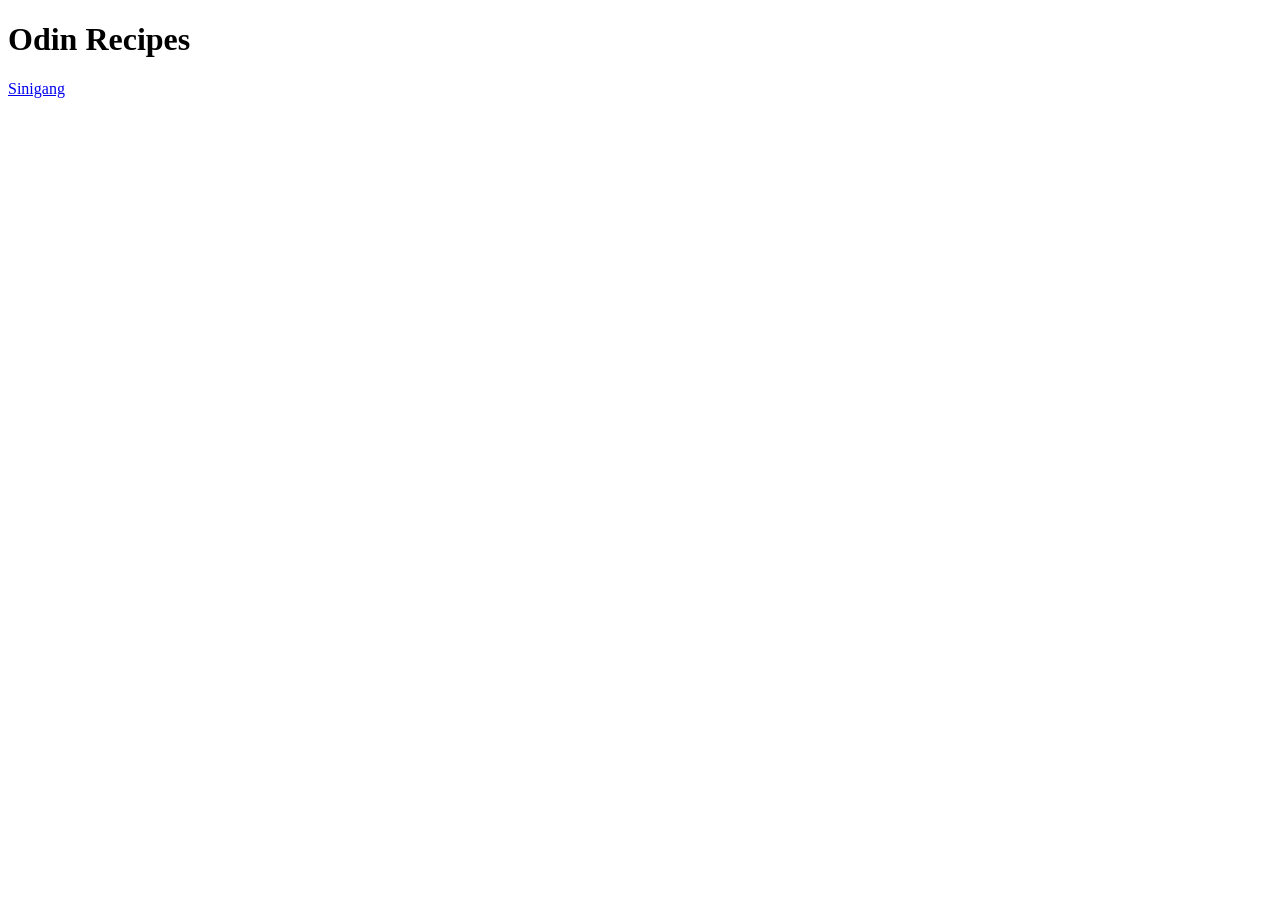
==== index.html @ cdbb8c35 "Add initial project structure and complete first recipe" ====
<!DOCTYPE html>

<html lang="en">
    <head>
        <meta charset="UTF-8">
        <meta name="viewport" content="width=device-width, initial-scale=1.0">
        <title>Odin Recipes</title>
    </head>

    <body>
        <h1>Odin Recipes</h1>

        <a href="./recipes/sinigang.html">Sinigang</a>
    </body>
</html>
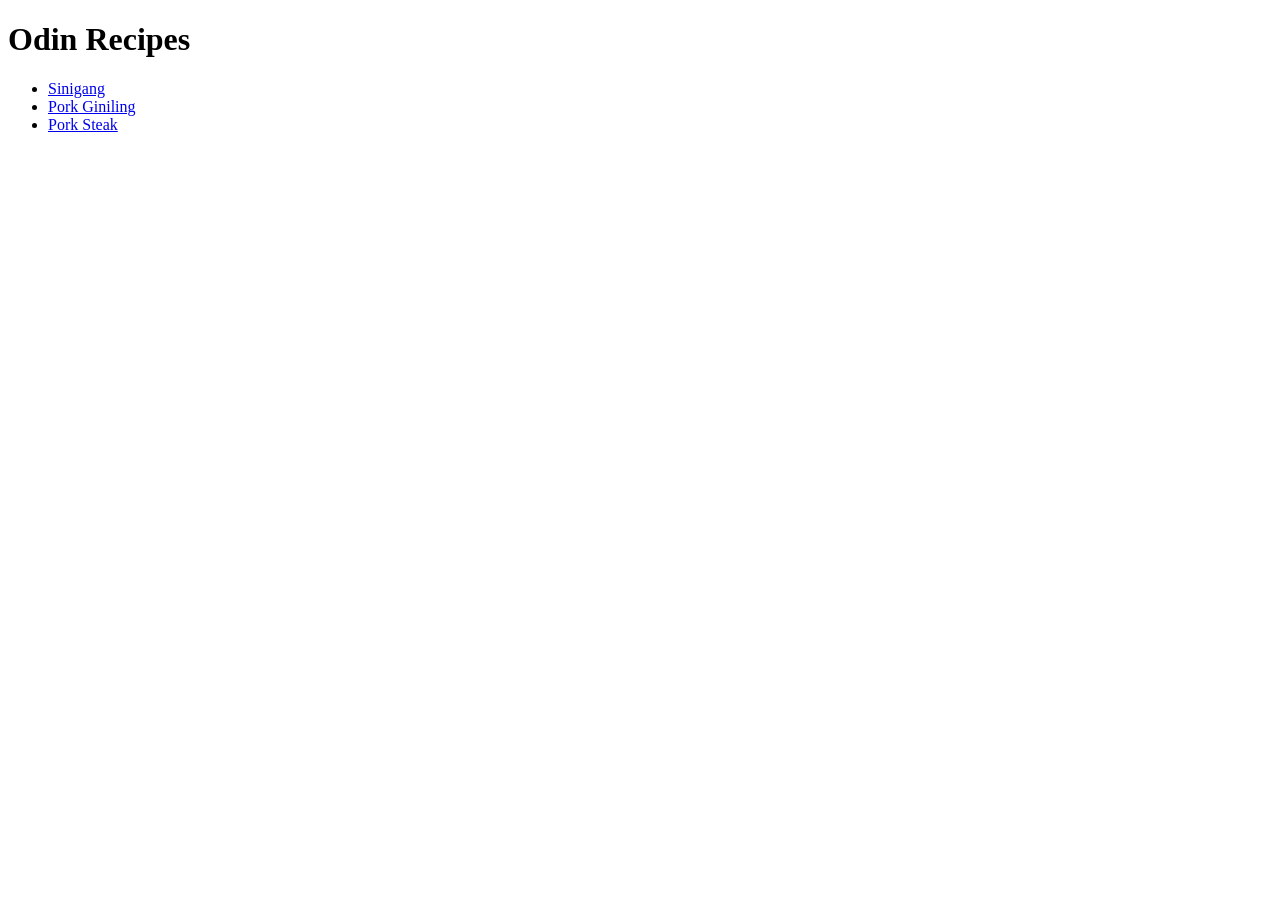
==== commit 2c940e64: "Add more recipes" ====
--- a/index.html
+++ b/index.html
@@ -10,6 +10,10 @@
     <body>
         <h1>Odin Recipes</h1>
 
-        <a href="./recipes/sinigang.html">Sinigang</a>
+        <ul>
+            <li><a href="./recipes/sinigang.html">Sinigang</a></li>
+            <li><a href="./recipes/giniling.html">Pork Giniling</a></li>
+            <li><a href="./recipes/pork-steak.html">Pork Steak</a></li>
+        </ul>
     </body>
 </html>
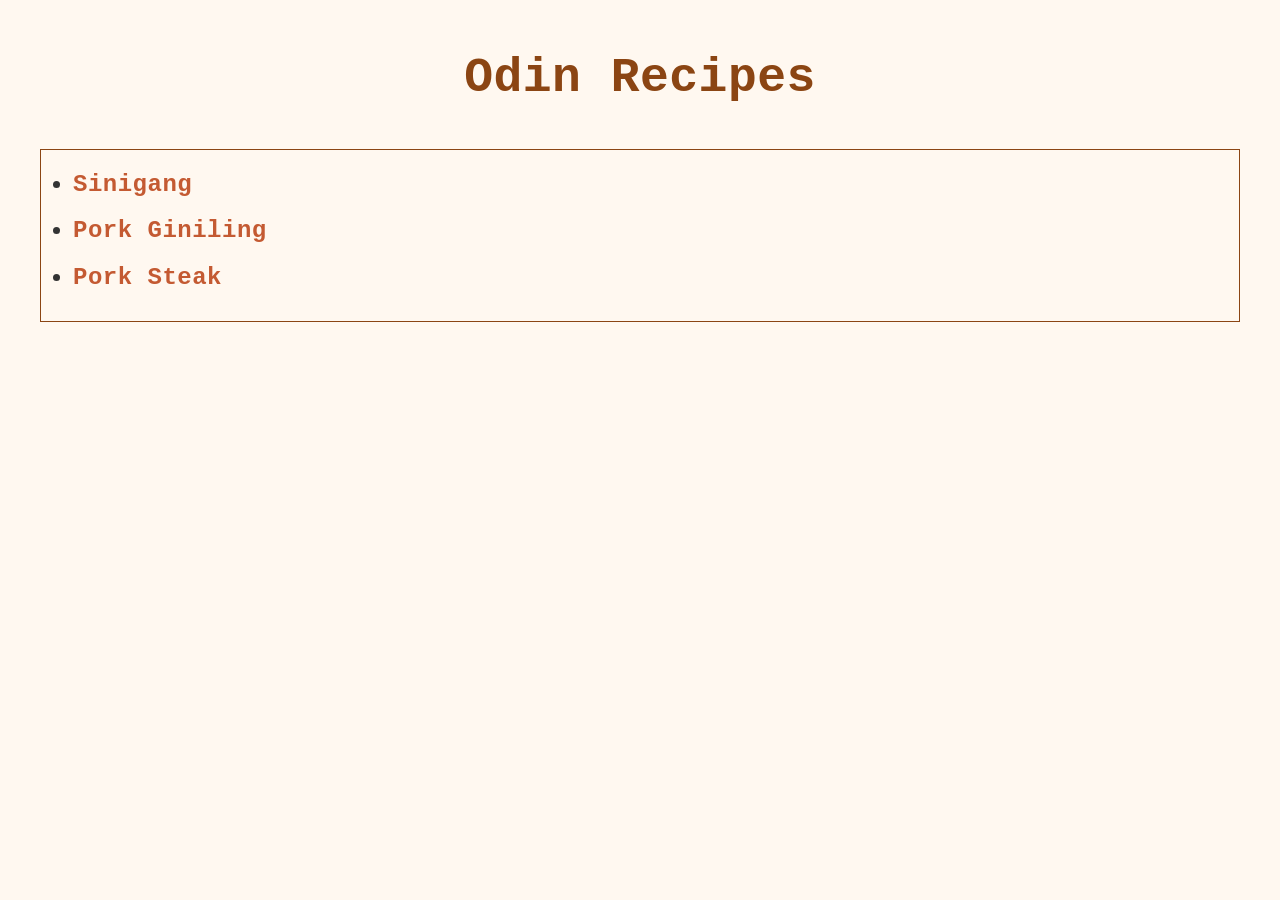
==== commit fa991215: "Add simple CSS" ====
--- a/index.html
+++ b/index.html
@@ -5,12 +5,13 @@
         <meta charset="UTF-8">
         <meta name="viewport" content="width=device-width, initial-scale=1.0">
         <title>Odin Recipes</title>
+        <link rel="stylesheet" href="styles.css">
     </head>
 
     <body>
         <h1>Odin Recipes</h1>
 
-        <ul>
+        <ul class="recipes">
             <li><a href="./recipes/sinigang.html">Sinigang</a></li>
             <li><a href="./recipes/giniling.html">Pork Giniling</a></li>
             <li><a href="./recipes/pork-steak.html">Pork Steak</a></li>
--- a/styles.css
+++ b/styles.css
@@ -0,0 +1,58 @@
+* {
+    font-family: 'Courier New', Courier, monospace;
+    letter-spacing: 0.5px;
+}
+
+body {
+    background-color: #fff8f0;
+    color: #333333;
+    font: 1.2em / 1.5 'Courier New';
+    line-height: 1.6;
+    margin: 40px;
+}
+
+h1 {
+    color: #8b4513;
+    font-size: 48px;
+    text-align: center;
+}
+
+h2 {
+    color: #a0522d;
+    font-size: 32px;
+}
+
+p {
+    font-size: 16px;
+    text-align: justify;
+}
+
+a {
+    color: #c45a32;
+    font-weight: bold;
+    text-decoration: none;
+}
+
+a:hover {
+    color: #8b4513;
+    text-decoration: underline;
+}
+
+.recipes {
+    border: 1px solid #8b4513;
+    font-size: 24px;
+    padding: 16px 32px;
+}
+
+img {
+    display: block;
+    margin: 20px auto;
+}
+
+ul, ol {
+    font-size: 16px;
+}
+
+li {
+    margin-bottom: 8px;
+}
